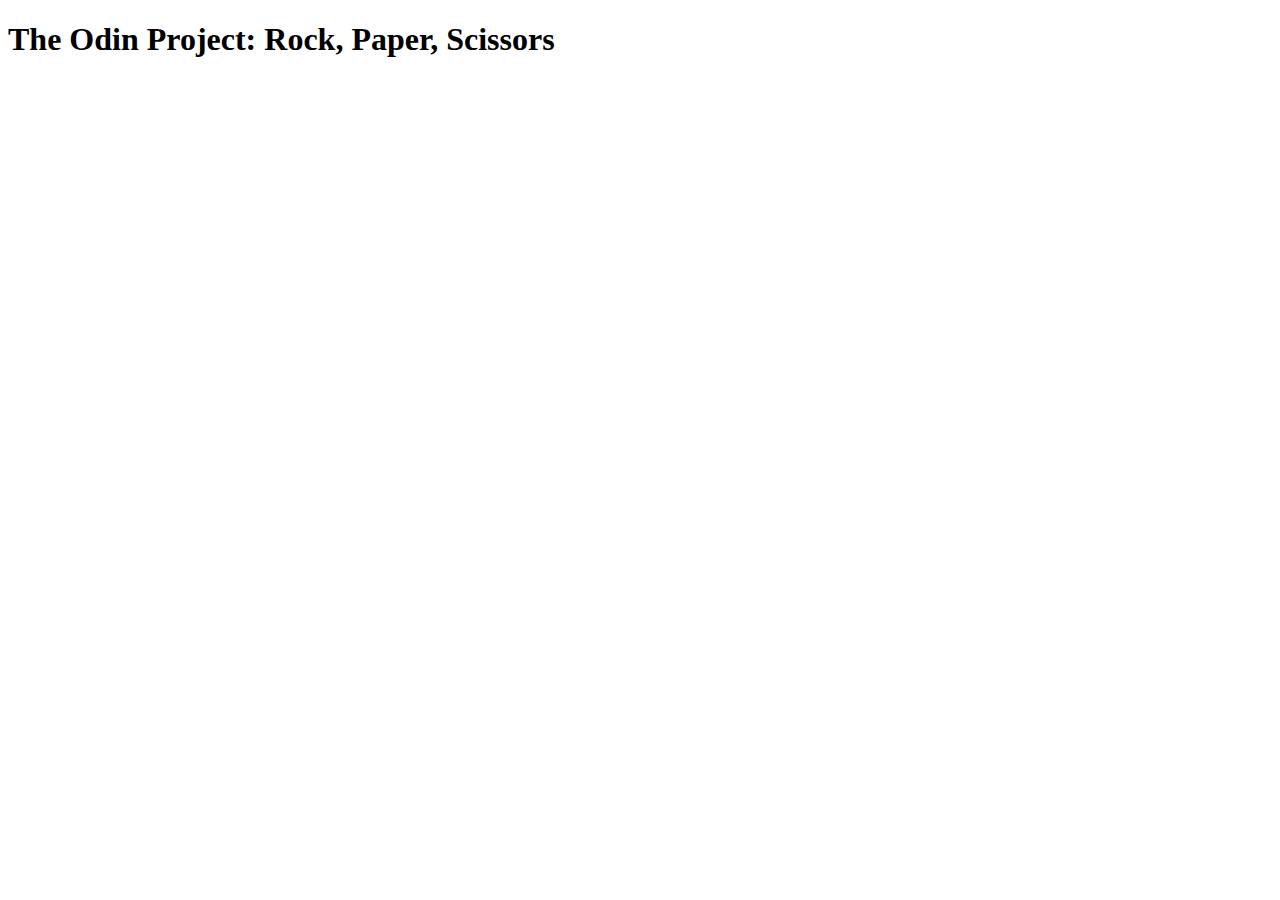
==== index.html @ 6f4a6eb7 "rawtext versions from win to linux" ====
<!DOCTYPE html>
<html lang="en">
<head>
    <meta charset="UTF-8">
    <meta http-equiv="X-UA-Compatible" content="IE=edge">
    <meta name="viewport" content="width=device-width, initial-scale=1.0">
    <title>tOP - Rock, Paper, Scissors</title>
    <script src="js.js"></script>
</head>
<body>
    <h1>The Odin Project: Rock, Paper, Scissors</h1>
</body>
</html>
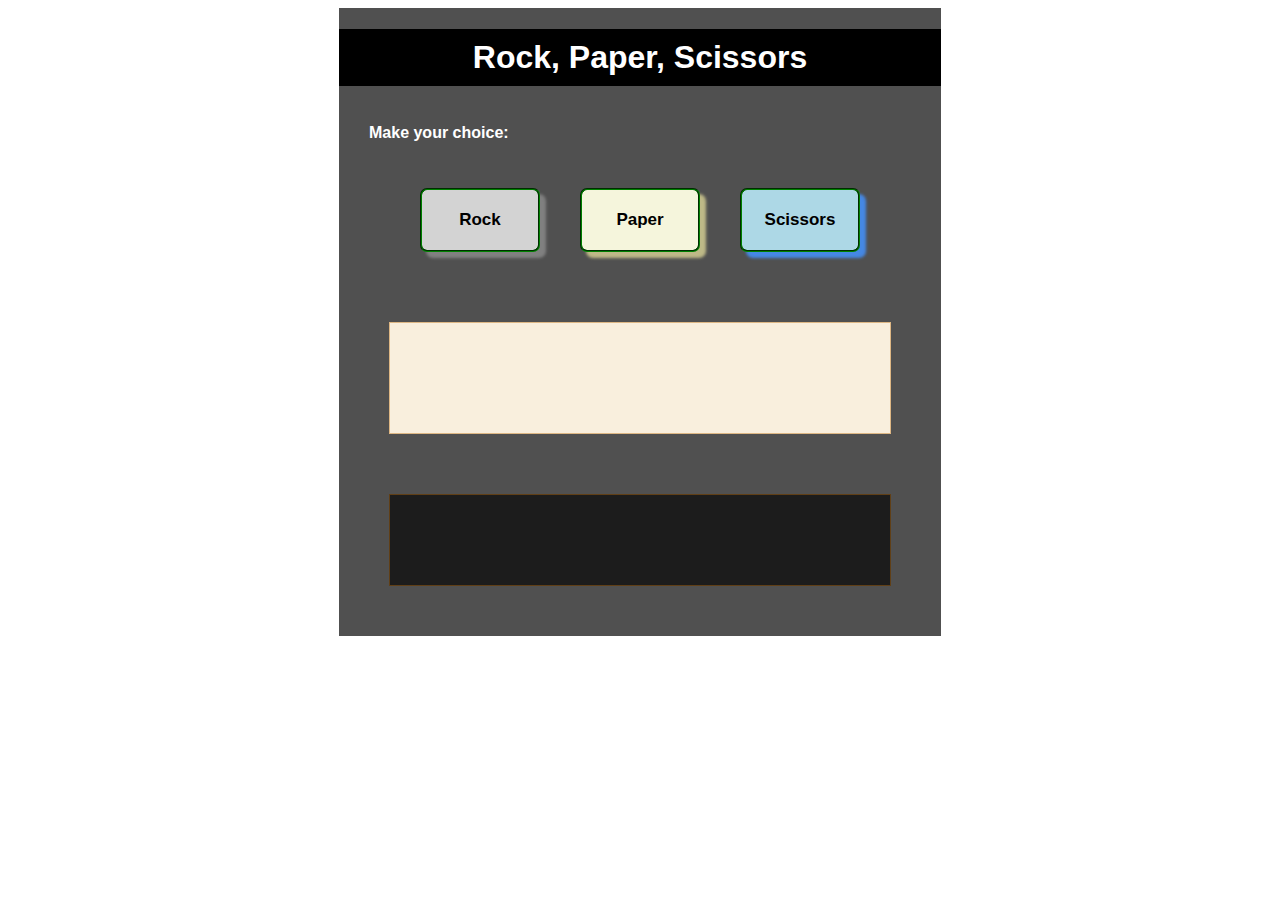
==== commit 55ed3ce6: "finished versions" ====
--- a/index.html
+++ b/index.html
@@ -4,10 +4,29 @@
     <meta charset="UTF-8">
     <meta http-equiv="X-UA-Compatible" content="IE=edge">
     <meta name="viewport" content="width=device-width, initial-scale=1.0">
-    <title>tOP - Rock, Paper, Scissors</title>
-    <script src="js.js"></script>
+    <title>Rock, Paper, Scissors - with Buttons</title>
+    <script src="script.js" defer></script>
+    <link rel=stylesheet href="style.css">
 </head>
 <body>
-    <h1>The Odin Project: Rock, Paper, Scissors</h1>
+    <div class="column">
+        <div id="headline">
+            <h1>Rock, Paper, Scissors<br></h1>
+        </div>
+        <p id="choice">Make your choice: </p>
+        <div id="buttons">
+            <button id="rock">Rock</button>
+            <button id="paper">Paper</button>
+            <button id="scissors">Scissors</button>
+        </div>    
+        <div id="results">            
+            <div id="restext">               
+            </div>
+        </div>
+        <div id="score">            
+            <div id="scoretext">               
+            </div>
+        </div>
+    </div>
 </body>
 </html>--- a/style.css
+++ b/style.css
@@ -0,0 +1,117 @@
+* {
+    *border: 1px solid green;    
+}
+
+
+body {
+    font-family: Arial, Helvetica, sans-serif;  
+    display: flex;
+    flex-direction: column;
+    align-items: center;
+  }
+
+h1 {
+    display: flex;
+    flex-direction: row;
+    justify-content: center;
+    background-color: black;
+    color: white;
+    padding: 10px;
+}
+
+div {
+    display: flex;
+    flex-direction: column;
+}
+
+#choice {
+    color: white;
+    font-weight: 600;
+    padding-left: 30px;
+}
+
+.column {
+    display: flex;
+    flex-direction: column;
+    background-color: rgba(0, 0, 0, 0.688);
+}
+
+.headline {
+    display: flex;
+    justify-content: center;
+}
+
+#buttons {
+    display: flex;
+    flex-direction: row;
+    justify-content: center;  
+}
+
+#rock, #paper, #scissors {
+    border: 2px groove green;
+    border-radius: 7px;
+    
+}
+
+#rock {
+    background-color: lightgrey;
+    box-shadow: 6px 6px 3px grey;
+}
+
+#paper{
+    background-color: beige;
+    box-shadow: 6px 6px 3px rgb(190, 185, 135);
+}
+
+#scissors{
+    background-color: lightblue;
+    box-shadow: 6px 6px 3px rgb(69, 136, 228);
+}
+
+
+
+button {
+    margin: 20px;
+    margin-top: 30px;
+    padding: 20px;
+    justify-content: space-between;
+    font-weight: 900;
+    width: 120px;
+    font-size: 17px;
+
+}
+
+#results {
+    border: 1px solid rgba(187, 110, 16, 0.434);
+    align-items: center;
+    width: 500px;
+    height: 110px;
+    margin: 50px;
+    margin-bottom: 10px;
+    background-color: rgb(249, 239, 221);
+}
+
+#restext {
+    align-items: flex-start;    
+    justify-content: flex-start;
+    padding-top: 10px;
+    height: 30px;
+}
+
+#score {
+    border: 1px solid rgba(187, 110, 16, 0.434);
+    align-items: center;
+    width: 500px;
+    height: 90px;
+    margin: 50px;
+    margin-bottom: 50px;
+    background-color: rgba(0, 0, 0, 0.65);
+    color: white;
+}
+
+#scoretext {
+    align-items: flex-start;    
+    justify-content: flex-start;
+    padding-top: 10px;
+    height: 10px;
+}